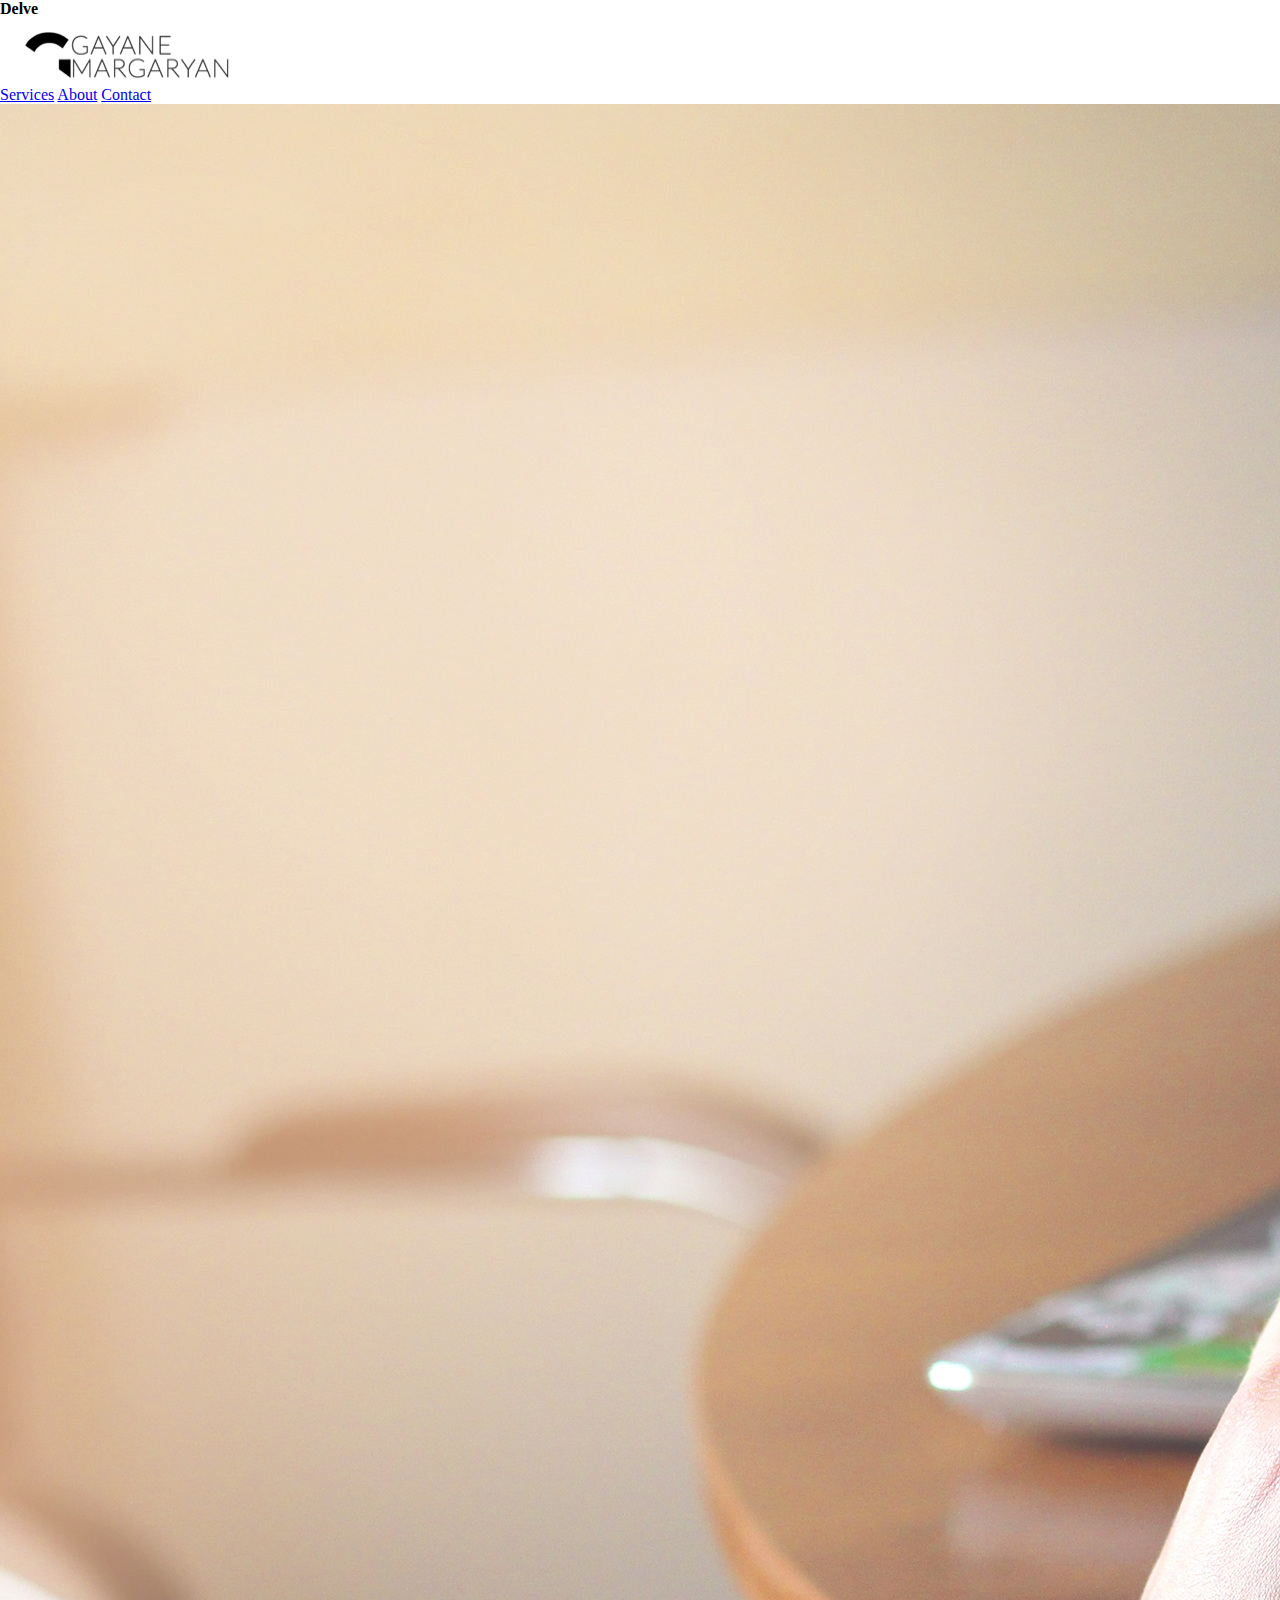
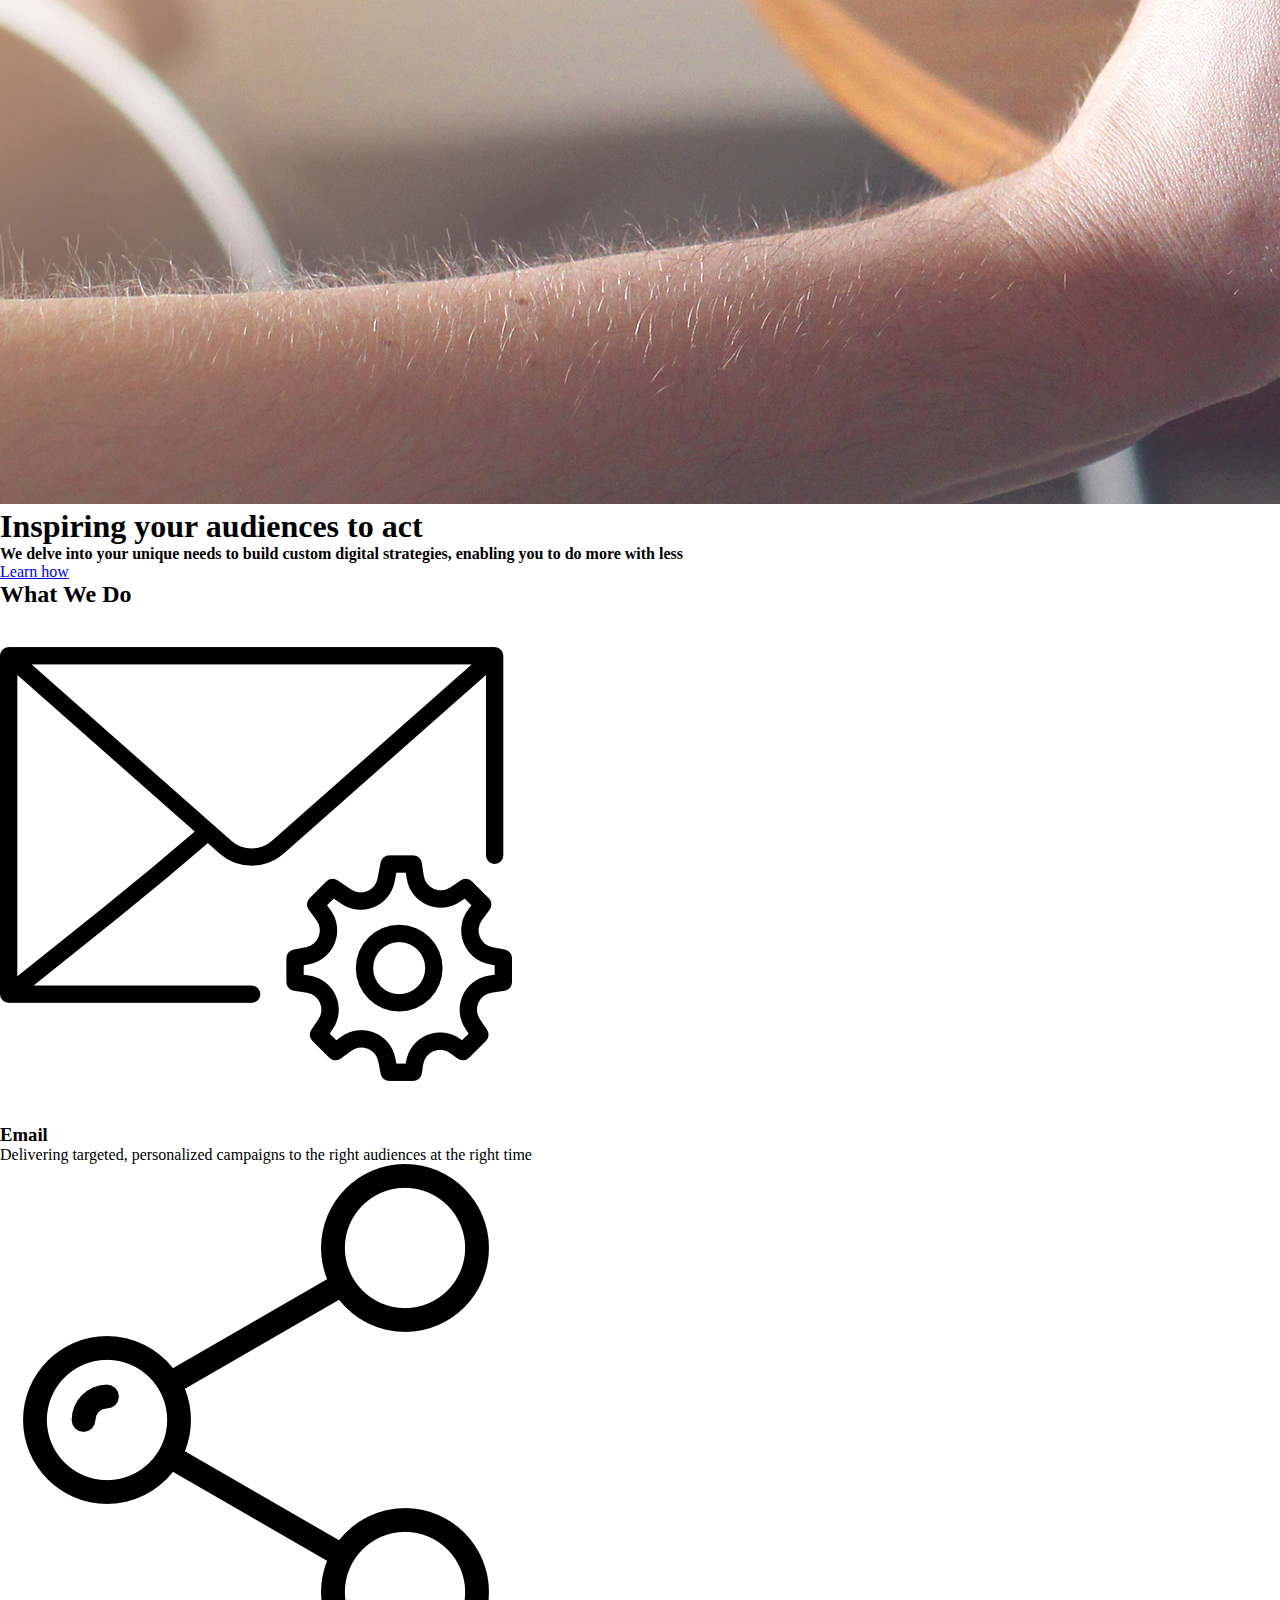
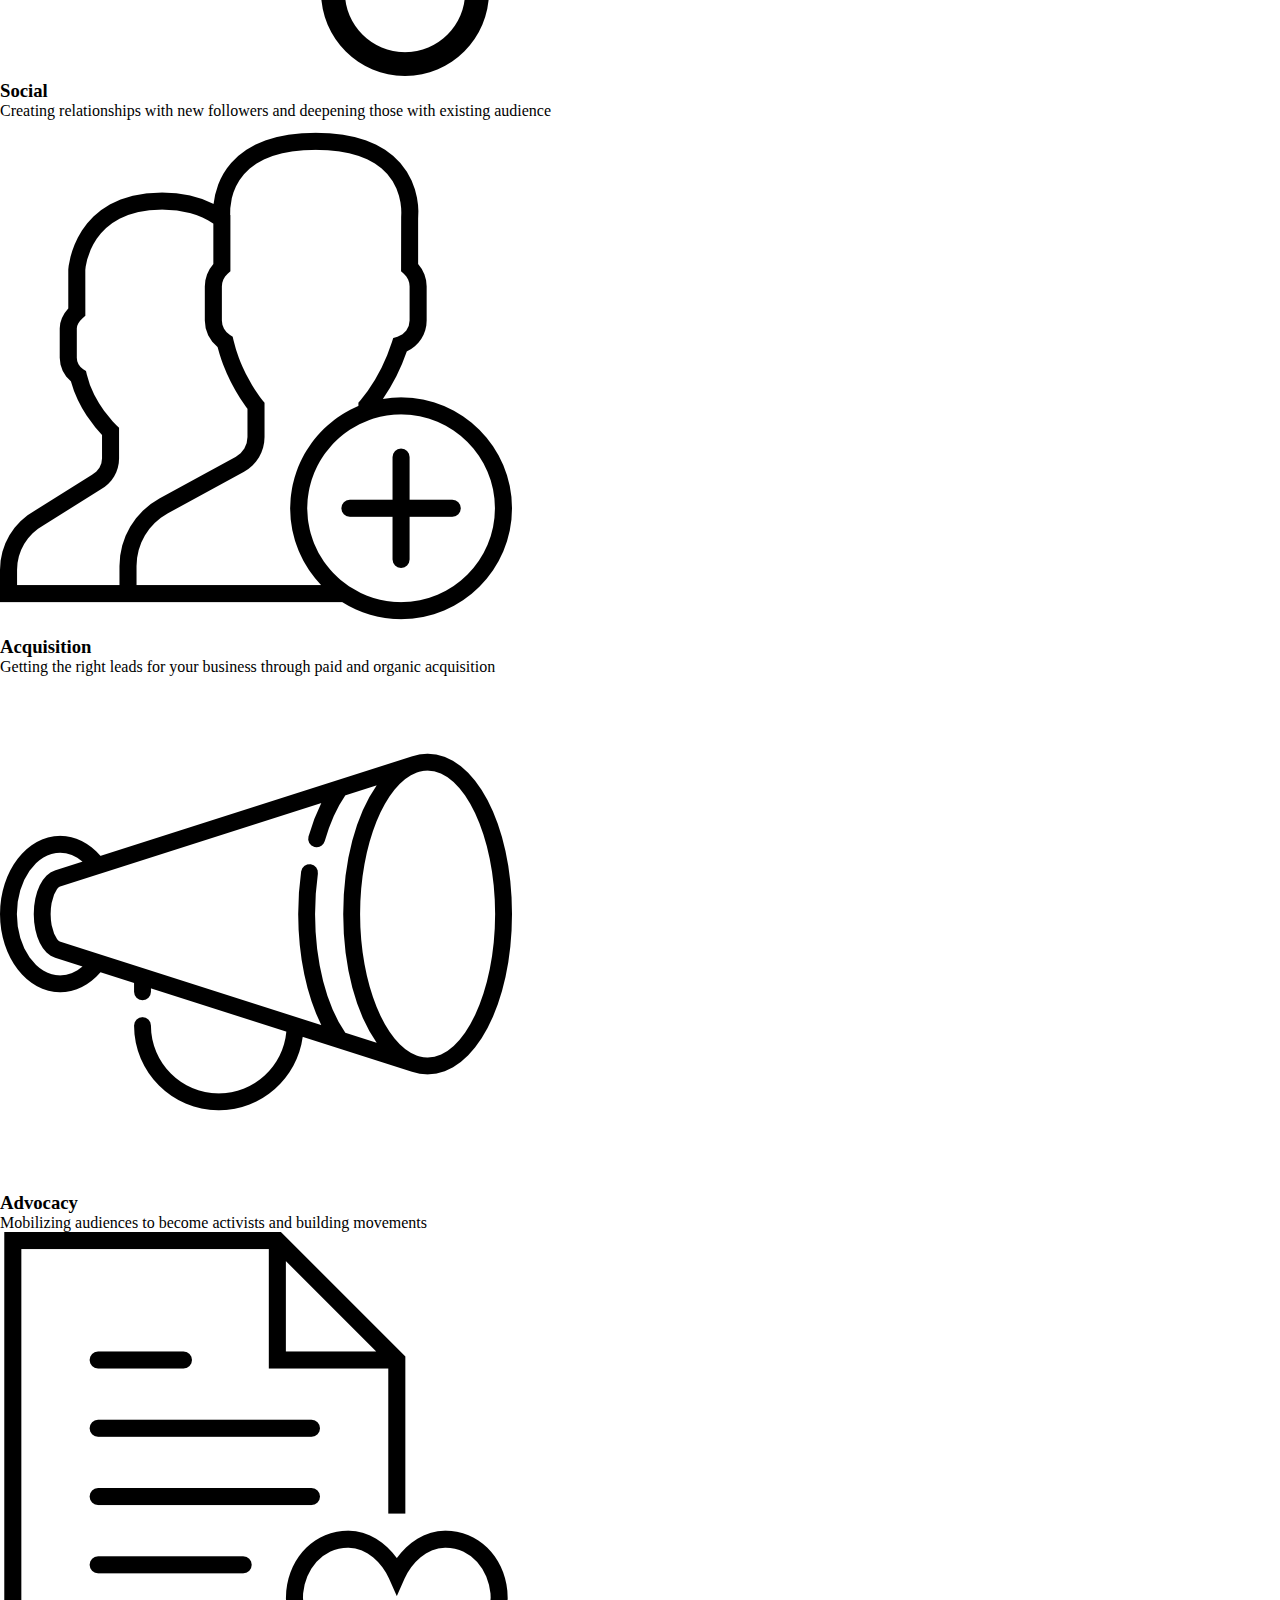
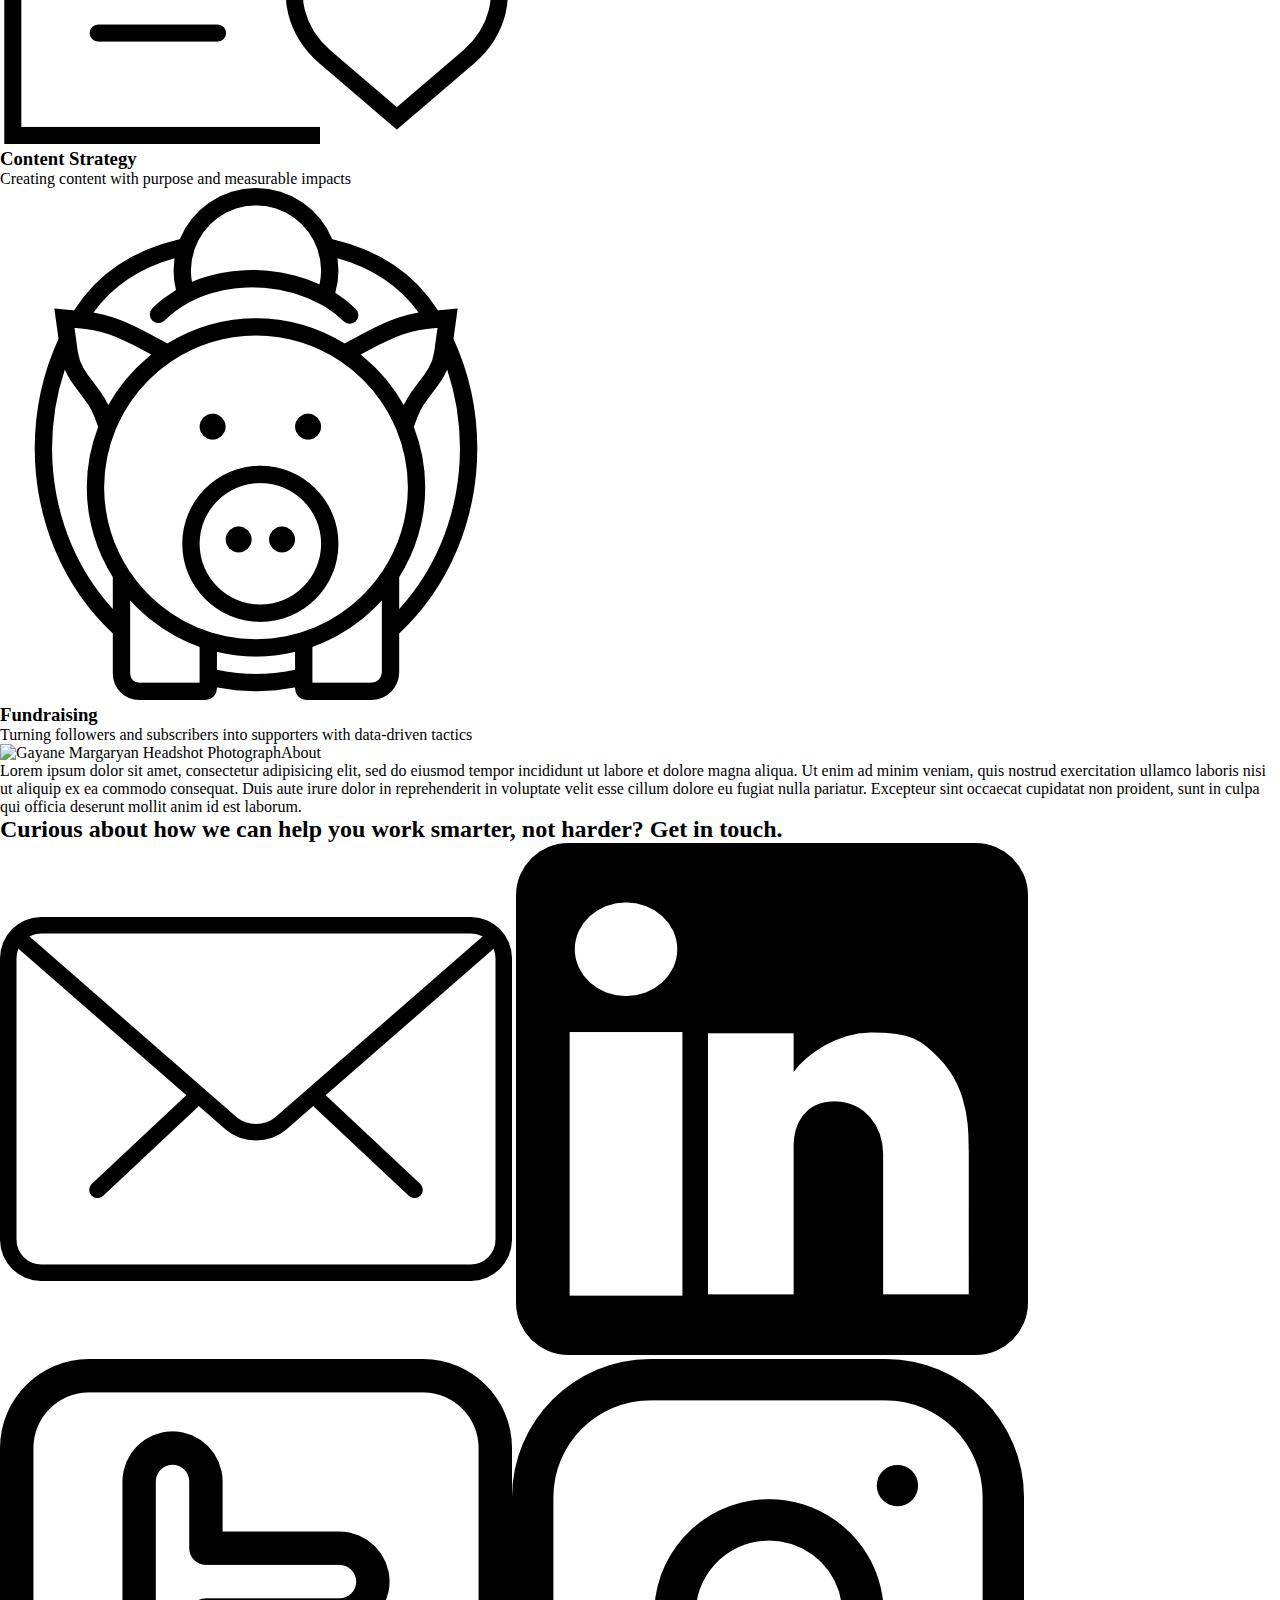
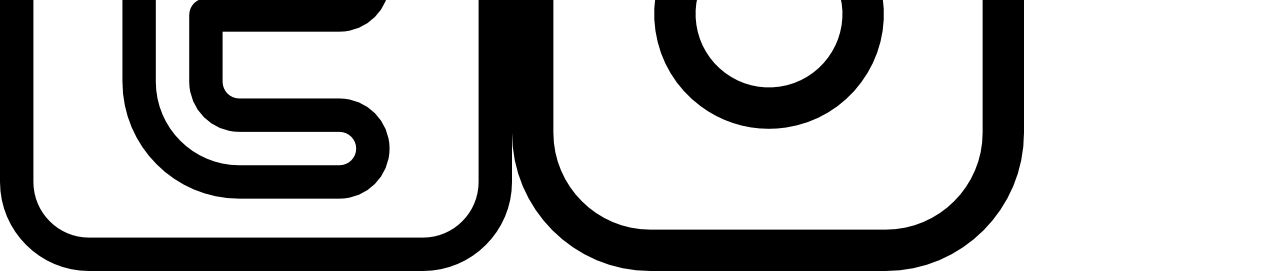
==== unit_3/index.html @ 94781d95 "Began building basic elements of site with HTML" ====
<!DOCTYPE html>
<html>
  <head>
  	<title>Delve</title>

  	<link rel="stylesheet" type="text/css" href="css/style.css">
 </head>
  	
 <body>
  	<header>
  		<h4>Delve</h4>
  		<img src="images/gayane_margaryan_logo.png" alt="Image of Gayane Margaryan logo" title="Gayane Margaryan logo">

  		<nav>
  			<a href="#">Services</a>
  			<a href="#">About</a>
  			<a href="#">Contact</a>
  		</nav>
  		</header>

  	<section>
  		<img src="images/tablet_laptop_header.jpg" alt="Picture of Tablet and Laptop on desk" title="At Work In A Digital World">
  		<h1>Inspiring your audiences to act</h1>
  		<h4>We delve into your unique needs to build custom digital strategies, enabling you to do more with less</h4>
  		<p><a href="#">Learn how</a></p>
  	</section>	

  	<section>
  		<h2>What We Do</h1>
  			<img src="images/email_icon.png" alt="Email Icon" title="Email Strategy">
  			<h3>Email</h3>
  			<p>Delivering targeted, personalized campaigns to the right audiences at the right time</p>

  			<img src="images/social_share_icon.png" alt="Social Sharing Icon" title="Social Media">
  			<h3>Social</h3>
  			<p>Creating relationships with new followers and deepening those with existing audience</p>

  			<img src="images/audience_icon.png" alt="Audience Acquisition Icon" title="List Acquisition">
  			<h3>Acquisition</h3>
  			<p>Getting the right leads for your business through paid and organic acquisition</p>

  			<img src="images/advocacy_bullhorn_icon.png" alt="Bullhorn Icon" title="Advocacy">
  			<h3>Advocacy</h3>
  			<p>Mobilizing audiences to become activists and building movements</p>

  			<img src="images/content_icon.png" alt="Content File Icon" title="Content Strategy">
  			<h3>Content Strategy</h3>
  			<p>Creating content with purpose and measurable impacts</p>

  			<img src="images/piggy_bank_icon.png" alt="Piggy Bank Icon" title="Fundraising Strategy">
  			<h3>Fundraising</h3>
  			<p>Turning followers and subscribers into supporters with data-driven tactics</p>
	</section>

	<section>
		<img src="images/gayane_maragaryan_headshot.jpg" alt="Gayane Margaryan Headshot Photograph" title="Gayane Margaryan"
		<h2>About</h2>
		<p>Lorem ipsum dolor sit amet, consectetur adipisicing elit, sed do eiusmod
		tempor incididunt ut labore et dolore magna aliqua. Ut enim ad minim veniam,
		quis nostrud exercitation ullamco laboris nisi ut aliquip ex ea commodo
		consequat. Duis aute irure dolor in reprehenderit in voluptate velit esse
		cillum dolore eu fugiat nulla pariatur. Excepteur sint occaecat cupidatat non
		proident, sunt in culpa qui officia deserunt mollit anim id est laborum.</p>
	</section>	
  		
	<footer>
		<h2>Curious about how we can help you work smarter, not harder? Get in touch.</h2>

		<address>
		<a href="mailto:gayanemarg@gmail.com"><img src="images/contact_icon.png" alt="Email Contact Icon" title="Contact Us"></a>
		<a href="https://www.linkedin.com/in/gayanemargaryan"><img src="images/linkedin_logo.png" alt="Linkedin Logo" title="Linkedin"></a>
		<a href="https://twitter.com/gayanemar"><img src="images/twitter_logo.png" alt="Twitter Logo" title="Twitter"
		<a href="https://www.instagram.com/gayanemar"><img src="images/instagram_logo.png" alt="Instagram Logo" title="Instagram"></a>

  </body>
</html>
---- unit_3/css/style.css ----
* {
	padding:0;
	margin:0;
}
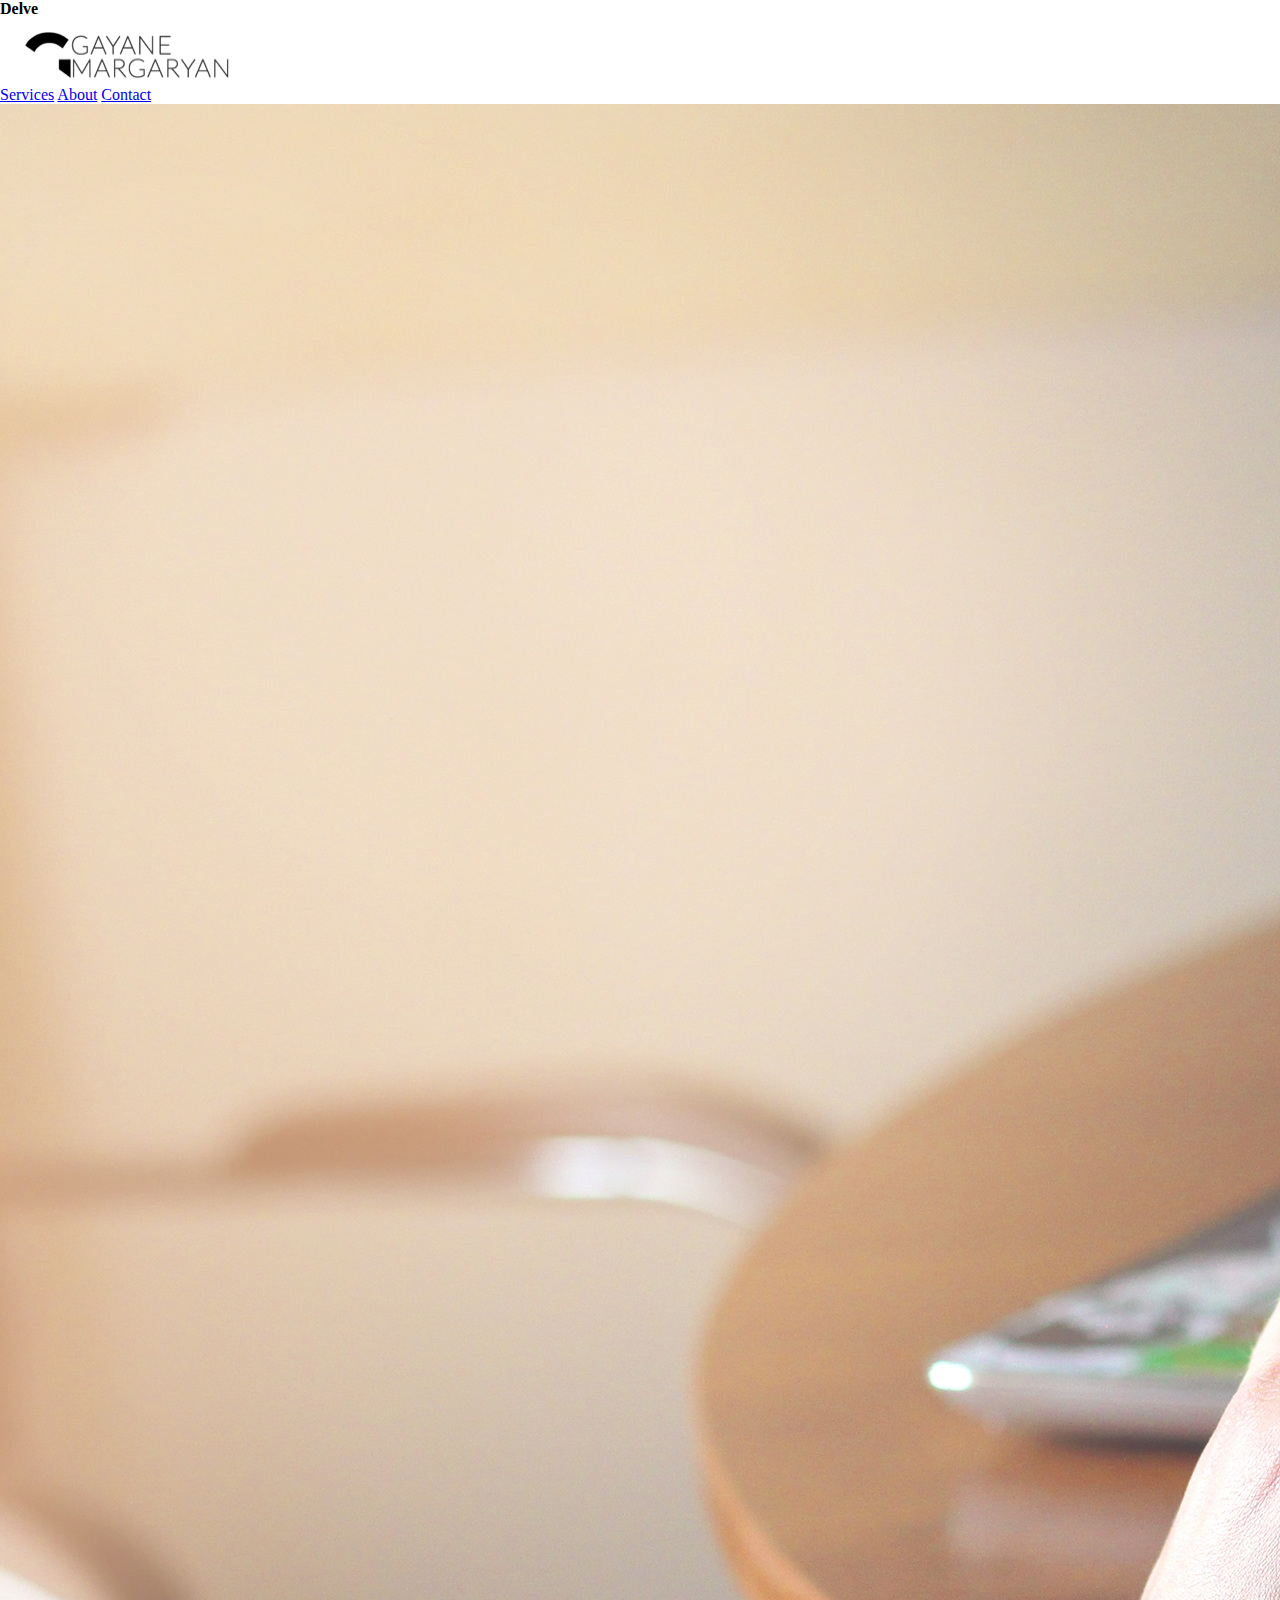
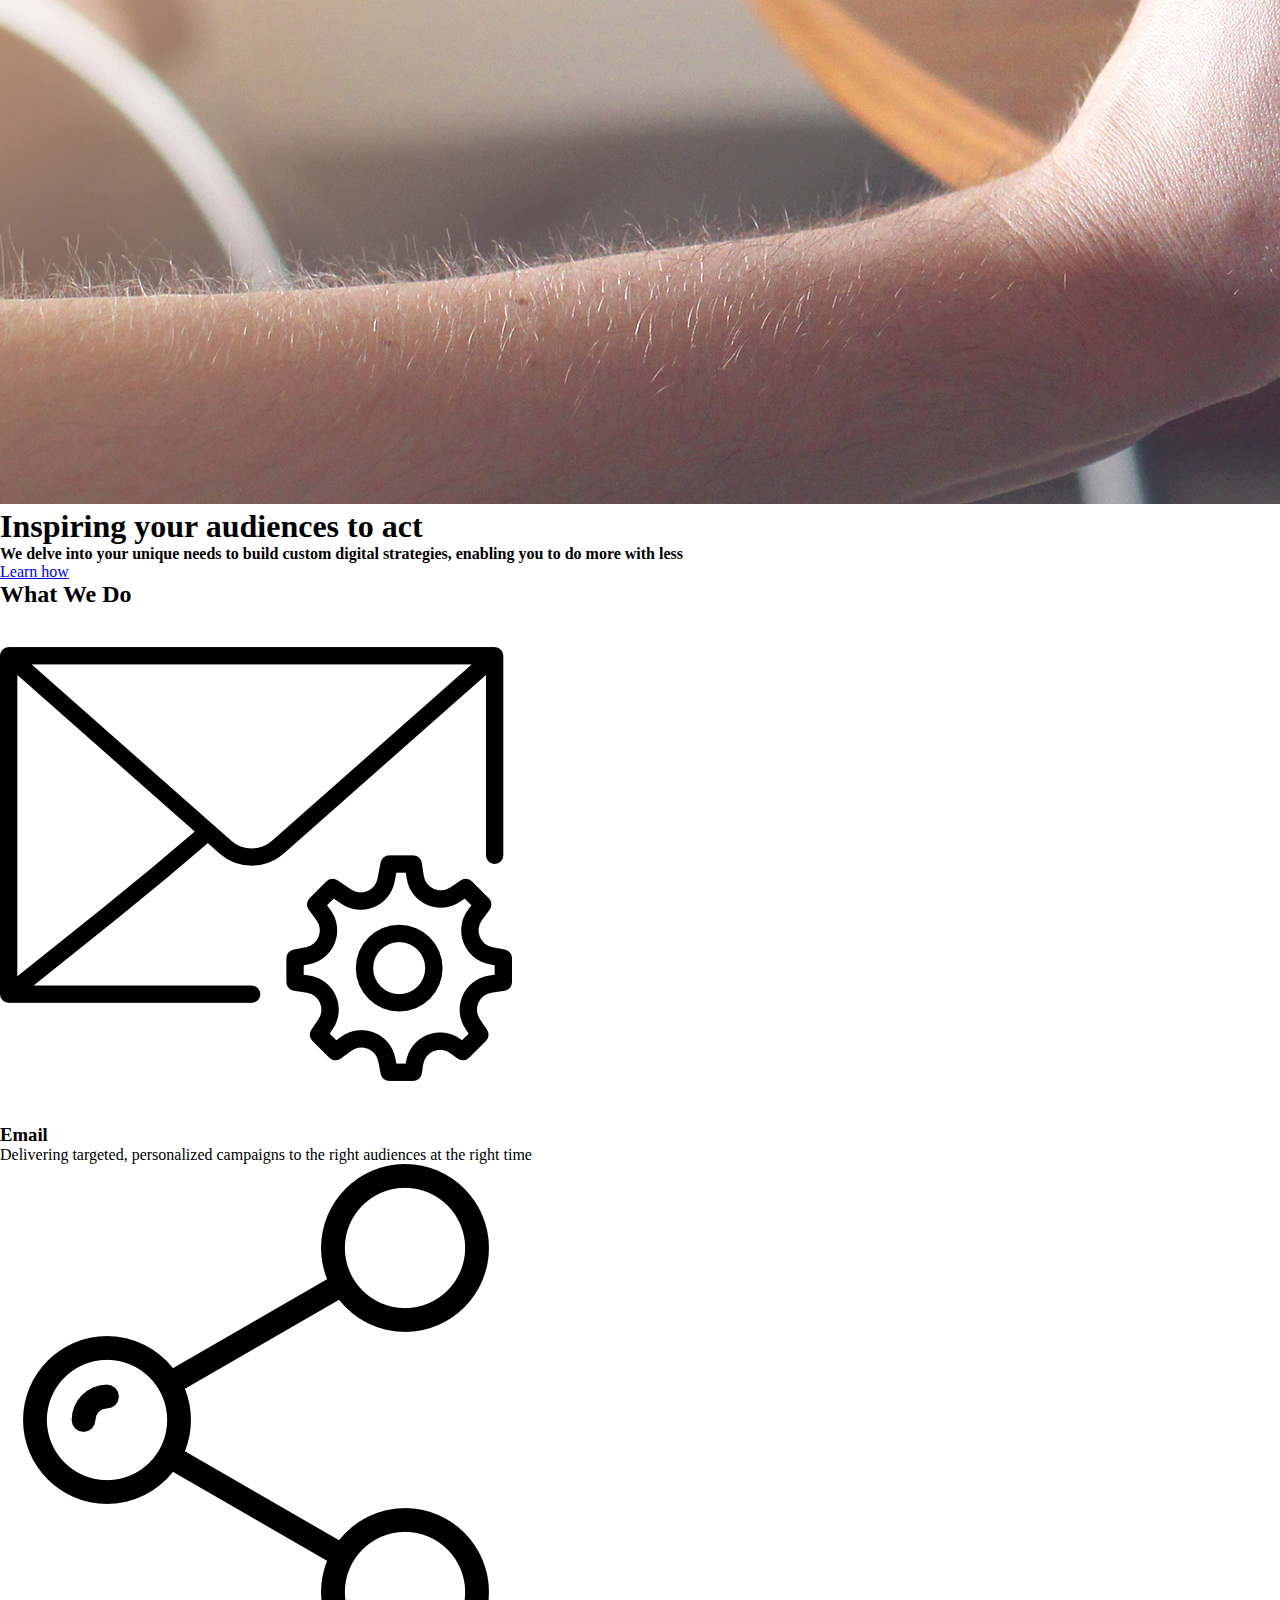
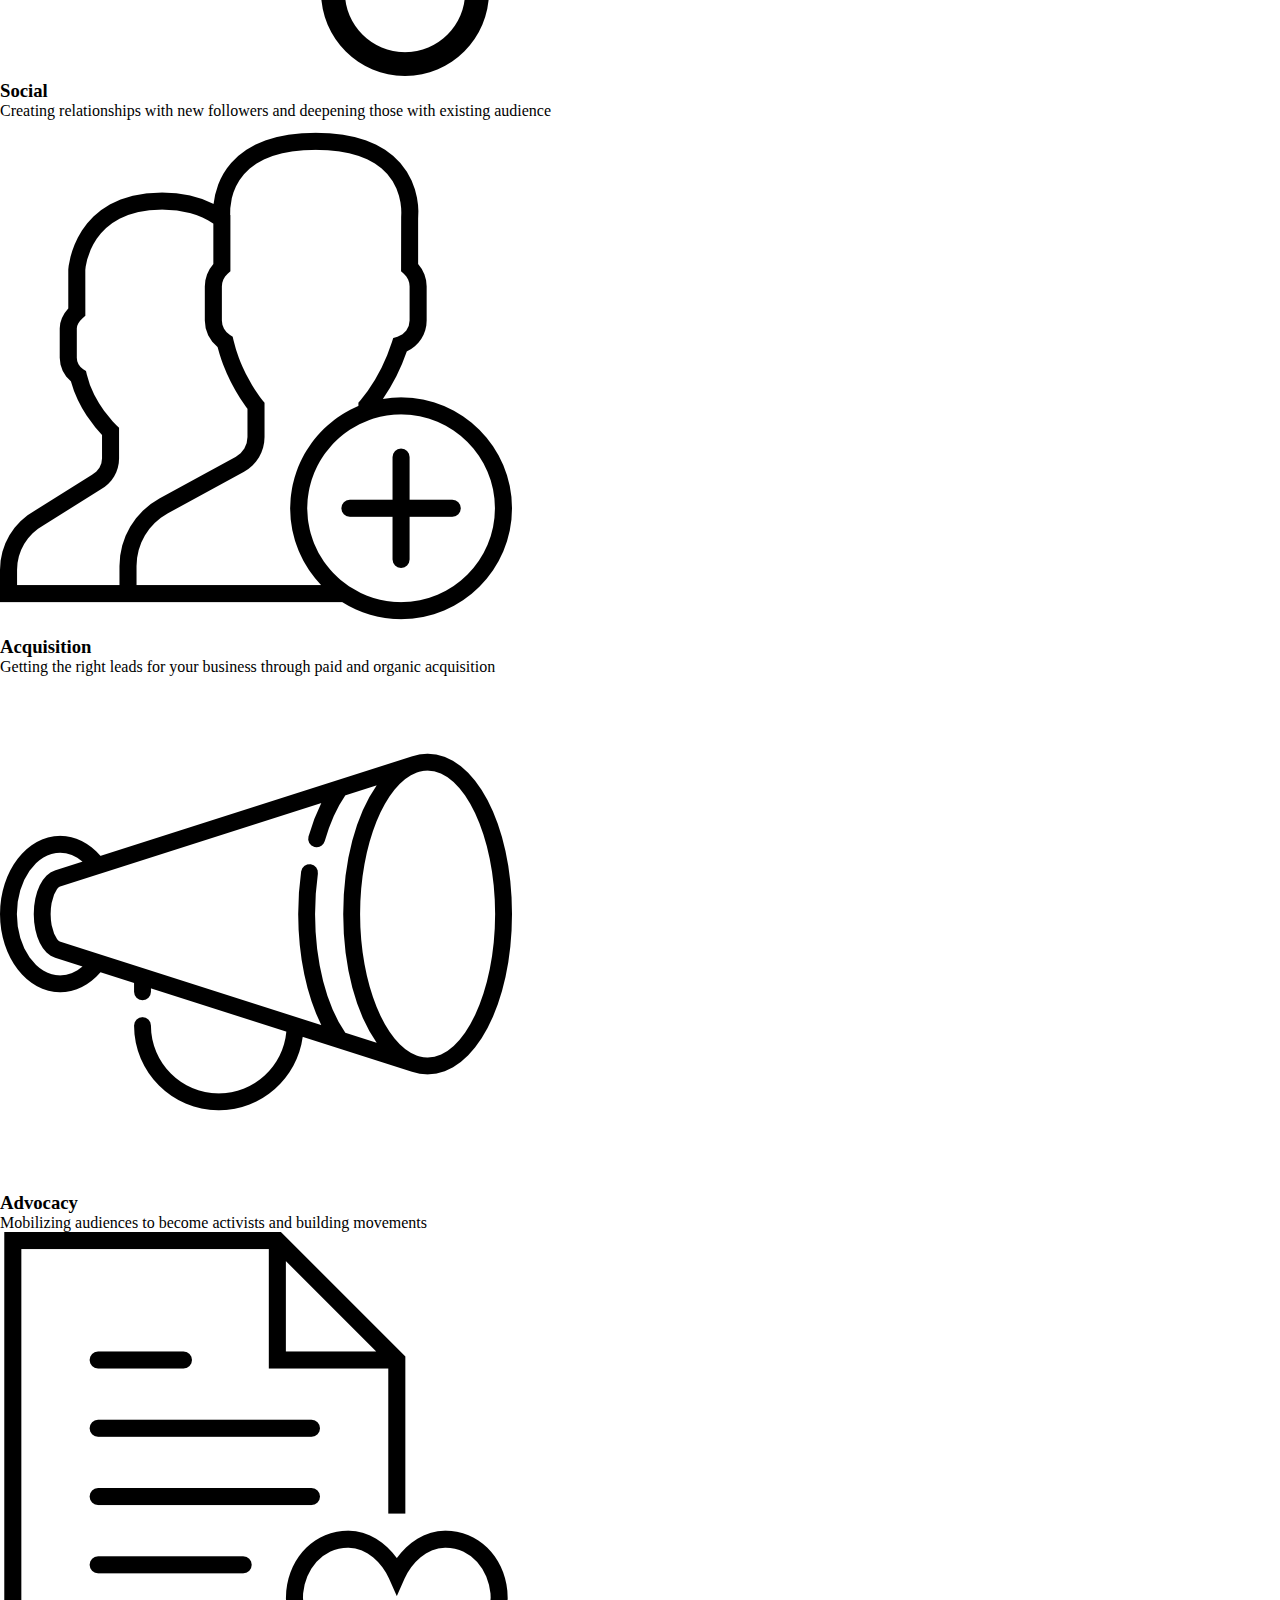
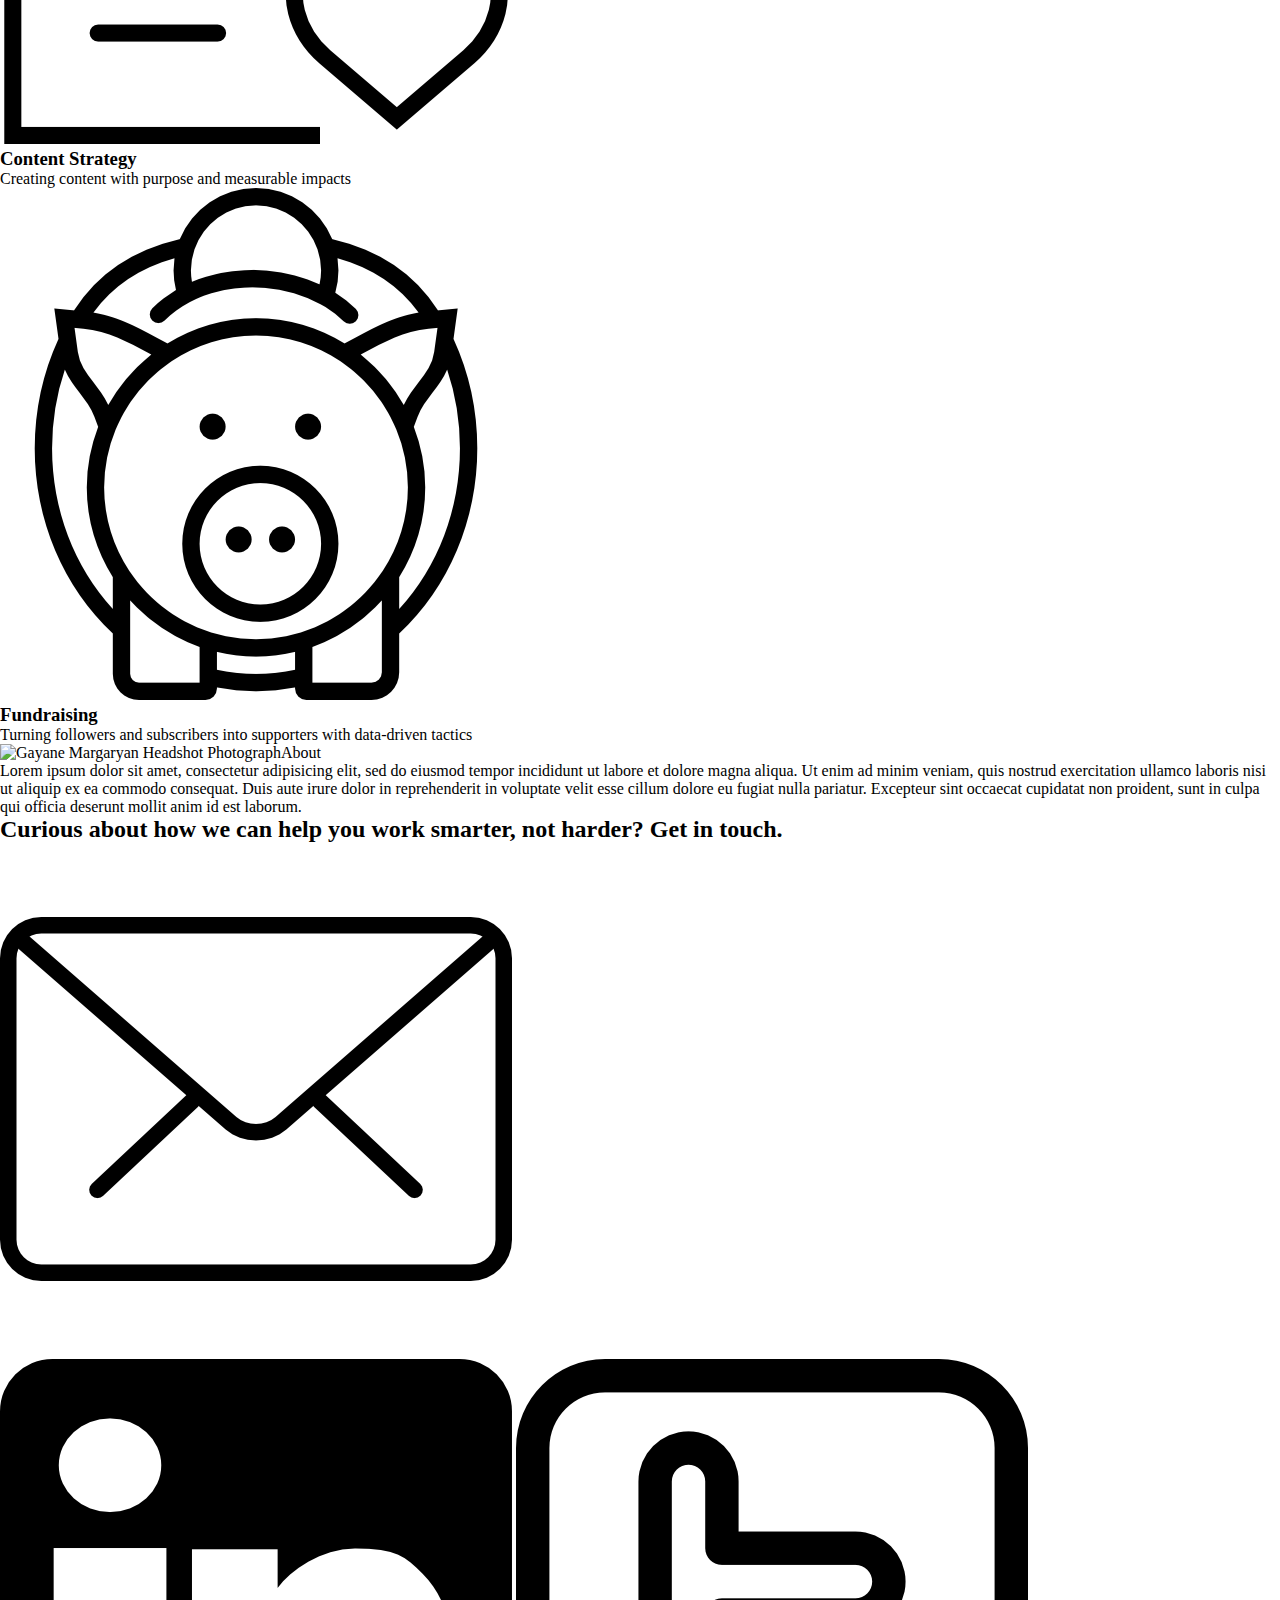
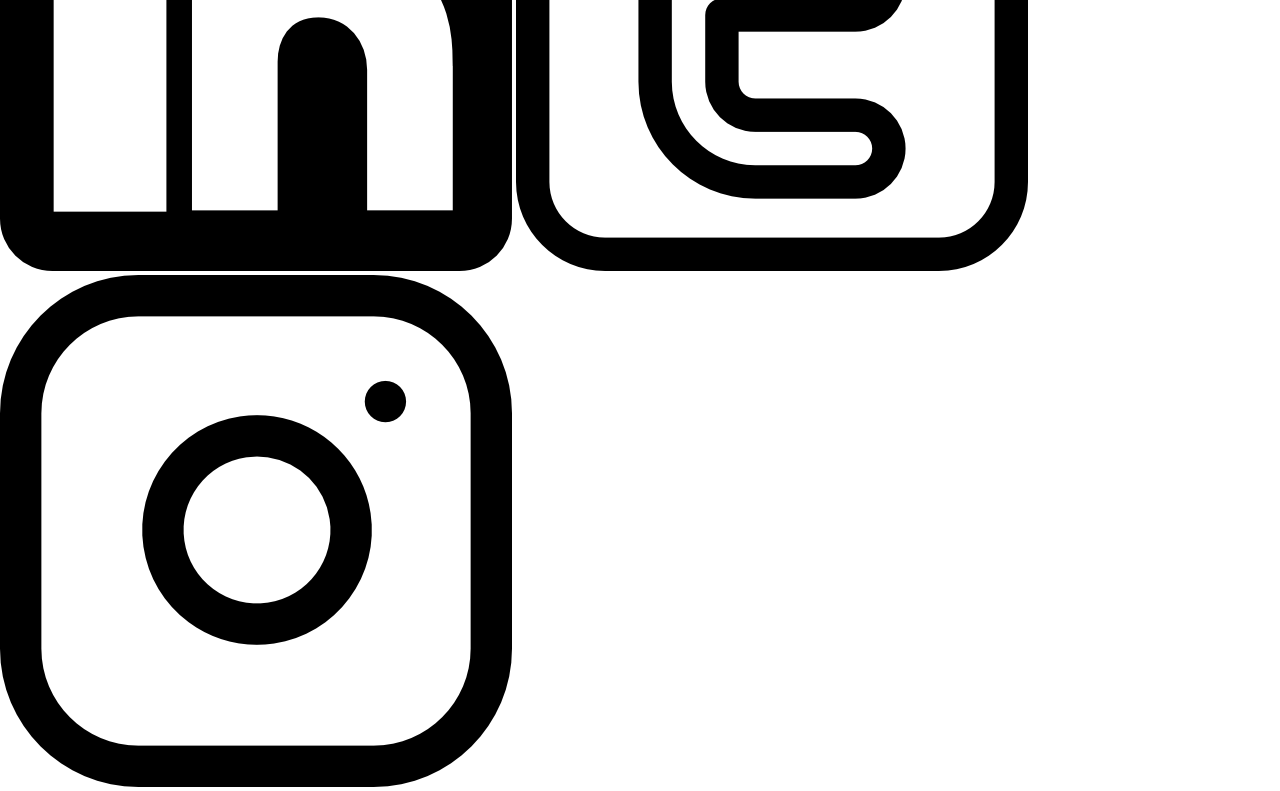
==== commit f06d25de: "Missing tags updated" ====
--- a/unit_3/index.html
+++ b/unit_3/index.html
@@ -68,9 +68,11 @@
 
 		<address>
 		<a href="mailto:gayanemarg@gmail.com"><img src="images/contact_icon.png" alt="Email Contact Icon" title="Contact Us"></a>
+    </address>
 		<a href="https://www.linkedin.com/in/gayanemargaryan"><img src="images/linkedin_logo.png" alt="Linkedin Logo" title="Linkedin"></a>
-		<a href="https://twitter.com/gayanemar"><img src="images/twitter_logo.png" alt="Twitter Logo" title="Twitter"
+		<a href="https://twitter.com/gayanemar"><img src="images/twitter_logo.png" alt="Twitter Logo" title="Twitter"></a>
 		<a href="https://www.instagram.com/gayanemar"><img src="images/instagram_logo.png" alt="Instagram Logo" title="Instagram"></a>
+  </footer>
 
   </body>
 </html>